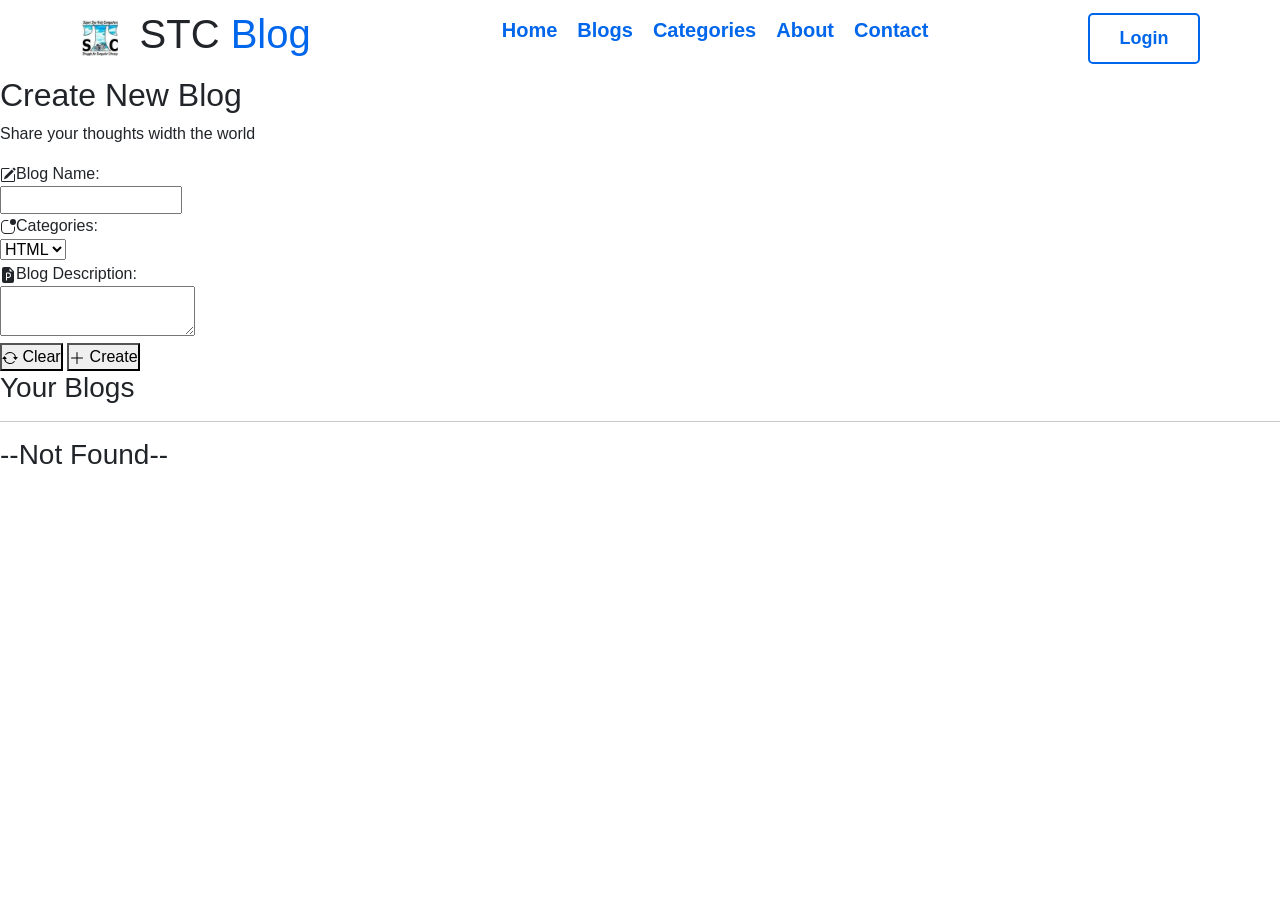
==== blog.html @ 2971d78d "Merge branch 'main' of https://github.com/mkuk2013/STC-BLOG-Management-System" ====
<!DOCTYPE html>
<html lang="en">

<head>
    <meta charset="UTF-8">
    <meta name="viewport" content="width=device-width, initial-scale=1.0">
    <title>STC BLOG Management System</title>
    <link rel="stylesheet" href="style.css">
    <link href="https://cdn.jsdelivr.net/npm/bootstrap@5.3.8/dist/css/bootstrap.min.css" rel="stylesheet"
        integrity="sha384-sRIl4kxILFvY47J16cr9ZwB07vP4J8+LH7qKQnuqkuIAvNWLzeN8tE5YBujZqJLB" crossorigin="anonymous">
    <script src="https://cdn.jsdelivr.net/npm/bootstrap@5.3.8/dist/js/bootstrap.bundle.min.js"
        integrity="sha384-FKyoEForCGlyvwx9Hj09JcYn3nv7wiPVlz7YYwJrWVcXK/BmnVDxM+D2scQbITxI"
        crossorigin="anonymous"></script>
</head>

<body>
    <!-- header  -->
    <header>
        <nav>
            <div class="title">
                <img src="Images/logo.webp" alt="">
                <h1>STC <span id="sp-1">Blog</span></h1>
            </div>

            <ul>
                <a href="index.html">
                    <li>Home</li>
                </a>
                <a href="blog.html">
                    <li>Blogs</li>
                </a>
                <a href="#">
                    <li>Categories</li>
                </a>
                <a href="#">
                    <li>About</li>
                </a>
                <a href="#">
                    <li>Contact</li>
                </a>
            </ul>

            <div class="btns">
                <a href="#"><button>Login</button></a>
            </div>
        </nav>
    </header>

    <!-- blog section -->

    <section class="blog" id="blogs">
        <div class="blog-h">
            <h2><span id="blog-design">Create</span> New <span id="blog-resign">Blog</span></h2>
            <p>Share your thoughts width the world</p>
        </div>

        <div class="blog-animation">

        </div>
        <div class="blog-form">

            <div class="write-one">
                <div class="write-icon-one"><svg xmlns="http://www.w3.org/2000/svg" width="16" height="16"
                        fill="currentColor" class="bi bi-pencil-square" viewBox="0 0 16 16">
                        <path
                            d="M15.502 1.94a.5.5 0 0 1 0 .706L14.459 3.69l-2-2L13.502.646a.5.5 0 0 1 .707 0l1.293 1.293zm-1.75 2.456-2-2L4.939 9.21a.5.5 0 0 0-.121.196l-.805 2.414a.25.25 0 0 0 .316.316l2.414-.805a.5.5 0 0 0 .196-.12l6.813-6.814z" />
                        <path fill-rule="evenodd"
                            d="M1 13.5A1.5 1.5 0 0 0 2.5 15h11a1.5 1.5 0 0 0 1.5-1.5v-6a.5.5 0 0 0-1 0v6a.5.5 0 0 1-.5.5h-11a.5.5 0 0 1-.5-.5v-11a.5.5 0 0 1 .5-.5H9a.5.5 0 0 0 0-1H2.5A1.5 1.5 0 0 0 1 2.5z" />
                    </svg><label>Blog Name:</label></div>

                <input type="text">
            </div>


            <div class="write-two">
                <div class="write-icon-two"><svg xmlns="http://www.w3.org/2000/svg" width="16" height="16"
                        fill="currentColor" class="bi bi-app-indicator" viewBox="0 0 16 16">
                        <path
                            d="M5.5 2A3.5 3.5 0 0 0 2 5.5v5A3.5 3.5 0 0 0 5.5 14h5a3.5 3.5 0 0 0 3.5-3.5V8a.5.5 0 0 1 1 0v2.5a4.5 4.5 0 0 1-4.5 4.5h-5A4.5 4.5 0 0 1 1 10.5v-5A4.5 4.5 0 0 1 5.5 1H8a.5.5 0 0 1 0 1z" />
                        <path d="M16 3a3 3 0 1 1-6 0 3 3 0 0 1 6 0" />
                    </svg><label>Categories:</label></div>

                <select>
                    <option>HTML</option>
                    <option>HTML</option>
                    <option>HTML</option>
                    <option>HTML</option>
                    <option>HTML</option>
                </select>

            </div>

            <div class="write-three">

                <div class="write-icon-three"><svg xmlns="http://www.w3.org/2000/svg" width="16" height="16"
                        fill="currentColor" class="bi bi-file-earmark-ppt-fill" viewBox="0 0 16 16">
                        <path d="M8.188 10H7V6.5h1.188a1.75 1.75 0 1 1 0 3.5" />
                        <path
                            d="M4 0h5.293A1 1 0 0 1 10 .293L13.707 4a1 1 0 0 1 .293.707V14a2 2 0 0 1-2 2H4a2 2 0 0 1-2-2V2a2 2 0 0 1 2-2m5.5 1.5v2a1 1 0 0 0 1 1h2zM7 5.5a1 1 0 0 0-1 1V13a.5.5 0 0 0 1 0v-2h1.188a2.75 2.75 0 0 0 0-5.5z" />
                    </svg><label>Blog Description:</label></div>

                <textarea></textarea>

            </div>

            <div class="blog-btns">
                <button class="btn-one"><svg xmlns="http://www.w3.org/2000/svg" width="16" height="16"
                        fill="currentColor" class="bi bi-arrow-repeat" viewBox="0 0 16 16">
                        <path
                            d="M11.534 7h3.932a.25.25 0 0 1 .192.41l-1.966 2.36a.25.25 0 0 1-.384 0l-1.966-2.36a.25.25 0 0 1 .192-.41m-11 2h3.932a.25.25 0 0 0 .192-.41L2.692 6.23a.25.25 0 0 0-.384 0L.342 8.59A.25.25 0 0 0 .534 9" />
                        <path fill-rule="evenodd"
                            d="M8 3c-1.552 0-2.94.707-3.857 1.818a.5.5 0 1 1-.771-.636A6.002 6.002 0 0 1 13.917 7H12.9A5 5 0 0 0 8 3M3.1 9a5.002 5.002 0 0 0 8.757 2.182.5.5 0 1 1 .771.636A6.002 6.002 0 0 1 2.083 9z" />
                    </svg> Clear</button>
                <button class="btn-two"><svg xmlns="http://www.w3.org/2000/svg" width="16" height="16"
                        fill="currentColor" class="bi bi-plus-lg" viewBox="0 0 16 16">
                        <path fill-rule="evenodd"
                            d="M8 2a.5.5 0 0 1 .5.5v5h5a.5.5 0 0 1 0 1h-5v5a.5.5 0 0 1-1 0v-5h-5a.5.5 0 0 1 0-1h5v-5A.5.5 0 0 1 8 2" />
                    </svg> Create</button>
            </div>

        </div>
    </section>


    <section class="result">

        <div class="result-heading">
        <h3>Your Blogs</h3>
        <hr>
        </div>

            <div class="result-card">
                <h3 id="result">--Not Found--</h3>
            </div>

    </section>


</body>

</html>
---- style.css ----
*{
    margin: 0;
    padding: 0;
    box-sizing: border-box;
    font-family: 'Gill Sans', 'Gill Sans MT', Calibri, 'Trebuchet MS', sans-serif;
}
body{
    font-family: 'Gill Sans', 'Gill Sans MT', Calibri, 'Trebuchet MS', sans-serif;
    background-color: #181b1c;
    color: white;
}
body::selection{
    background: #072f64;
    color: white;
}
header{
    background: transparent;
    padding: 10px 0;
    position: sticky;
    top: 0;
    left: 0;
    z-index: 99;
    backdrop-filter: blur(10px);
}
header nav{
    display: flex;
    justify-content: space-around;
    align-items: center;
}
header ul{
    display: flex;
    justify-content: center;
    align-items: center;
    gap: 20px;
}
header ul li{
    list-style: none;
}
header a{
    text-decoration: none;
    font-size: 20px;
    color: #0066eb;
    font-weight: 600;
    transition: 0.3s;
}
header a:hover{
    transform: translateY(-6px);
    color: #053c4db7;
}
header .title{
    display: flex;
    justify-content: center;
    align-items: center;
    gap: 20px;
}
header .title img{
    height: 40px;
    /* border-radius: 10px;
    box-shadow: 0 0 2px 2px #00c1fcb7; */
    animation: logo 3s forwards infinite;
    cursor: pointer;
}
@keyframes logo{
    0%{
        transform: scale(0.90);
    }
    50%{
        transform: scale(1.1);
    }
    100%{
        transform: scale(0.90);
    }
}
header .title #sp-1{
    color: #0066eb;
}
header .btns button{
    padding: 10px 30px;
    border-radius: 5px;
    border: 2px solid #0066eb;
    outline: none;
    background: transparent;
    font-size: 18px;
    font-weight: 600;
    color: #0066eb;
    transition: 0.3s;
}
header .btns button:hover{
    background-color: #0066eb;
    color: white;
    cursor: pointer;
    transform: scale(1.1);
    box-shadow: 0 0 10px #0066eb;
}

/* Hero Section  */
#hero{
    padding: 40px 10px;

    display: flex;
    justify-content: space-around;
    align-items: center;
    /* gap: 120px; */
}
#hero .left-c #sp-1{
    color: #0066eb;
}
#hero .left-c h3{
    padding: 10px 0;
    letter-spacing: 2px;
    font-size: 40px;
}
#hero .left-c h2{
    text-shadow: 0 0 6px rgb(167, 167, 167);

}
#hero .left-c p{
    padding: 20px 0;
    font-size: 18px;
    color: rgb(146, 146, 146);
}
#hero .btn button{
    padding: 10px 30px;
    border-radius: 5px;
    border: 2px solid #0066eb;
    outline: none;
    background: transparent;
    font-size: 18px;
    font-weight: 600;
    color: #0066eb;
    transition: 0.3s;
}
#hero .btn{
    display: flex;
    justify-content: start;
    align-items: center;
    gap: 20px;
    margin: 10px -10px;
}
#hero .btn #bt-1{
    background-color: #0066eb;
    color: white;
}
#hero .btn #bt-2{
    padding: 10px 50px;
}
#hero .btn button:hover{
    background-color: #0066eb;
    color: white;
    cursor: pointer;
    transform: skewX(20deg);
    box-shadow: 0 0 10px #0066eb;
}
#hero .right-c img{
    height: 400px;
    width: 350px;
    object-fit: cover;
    box-shadow: 0 0 10px #0066eb;
    border-radius: 5px;
    animation: img 5s forwards infinite;
}
@keyframes img{
    0%{
        transform: translateY(-10px);
        /* transform: skewX(20deg); */

    }
    50%{
        transform: translateY(10px);
        /* transform: skewX(0deg); */
    }
    75%{
        /* transform: translateY(10px); */
        /* transform: skewX(-20deg); */
    }
    100%{
        transform: translateY(-10px);
        /* transform: skewX(20deg); */
    }
}
/* Features Section */
#features{
    padding: 100px 10px;
    text-align: center;
    display: flex;
    justify-content: center;
    align-items: center;
    flex-direction: column;
    gap: 20px;
    background-color: #fafcff;
}
#features .f-tab{
    padding: 5px 20px;
    background-color: #e8f3fc;
    color: #0069fc;
    border-radius: 50px;
    font-weight: 600;

    display: flex;
    justify-content: center;
    align-items: center;
}
#features h1{
    font-size: 50px;
    font-weight: 900;
}
#features p{
    color: #767b85;
    font-weight: 600;
    font-size: 16px;
    letter-spacing: 2px;
}
/* feature-card */
#features .feature-card{
    display: grid;
    grid-template-columns: 1fr 1fr 1fr 1fr;
    gap: 20px;
    padding: 0 50px;
}
#features .feature-card .f-card{
    background-color: #fcfcfc;
    /* border: 2px solid red; */
    border-radius: 5px;
    padding: 20px 20px;
    box-shadow: 0 0 6px #a0a0a0;
    display: flex;
    justify-content: center;
    align-items: center;
    flex-direction: column;
    transition: 0.2s;
}
#features .feature-card .f-card:hover{
    transform: translateY(-10px);
}
#features .feature-card .f-card h3{
    font-size: 18px;
    font-weight: 900;
    padding: 10px 0;
}
#features .feature-card .f-card p{
    letter-spacing: 0;
    line-height: 20px;
}
#features .feature-card .f-card .f-line{
    width: 100px;
    height: 3px;
    background-color: #0066eb;
}
/* card 1 */
#features .feature-card .f-card #f-c-1{
    background-color: #ebf5ff;
    /* padding: 10px 10px; */
    height: 80px;
    width: 80px;
    display: flex;
    justify-content: center;
    align-items: center;
    border-radius: 50%;
}
/* card 2 */
#features .feature-card .f-card #f-c-2{
    background-color: #e1faf5;
    /* padding: 10px 10px; */
    height: 80px;
    width: 80px;
    display: flex;
    justify-content: center;
    align-items: center;
    border-radius: 50%;
}

/* card 3 */
#features .feature-card .f-card #f-c-3{
    background-color: #f2edfc;
    /* padding: 10px 10px; */
    height: 80px;
    width: 80px;
    display: flex;
    justify-content: center;
    align-items: center;
    border-radius: 50%;
}

/* card 4 */
#features .feature-card .f-card #f-c-4{
    background-color: #fff4e8;
    /* padding: 10px 10px; */
    height: 80px;
    width: 80px;
    display: flex;
    justify-content: center;
    align-items: center;
    border-radius: 50%;
}

/* card 5 */
#features .feature-card .f-card #f-c-5{
    background-color: #ffebf1;
    /* padding: 10px 10px; */
    
    height: 80px;
    width: 80px;
    display: flex;
    justify-content: center;
    align-items: center;
    border-radius: 50%;
}

/* card 6 */
#features .feature-card .f-card #f-c-6{
    background-color: #e6f2fc;
    /* padding: 10px 10px; */
    
    height: 80px;
    width: 80px;
    display: flex;
    justify-content: center;
    align-items: center;
    border-radius: 50%;
}

/* card 7 */
#features .feature-card .f-card #f-c-7{
    background-color: #e1faf6;
    /* padding: 10px 10px; */
    
    height: 80px;
    width: 80px;
    display: flex;
    justify-content: center;
    align-items: center;
    border-radius: 50%;
}

/* card 8 */
#features .feature-card .f-card #f-c-8{
    background-color: #e8f2fc;
    /* padding: 10px 10px; */
    
    height: 80px;
    width: 80px;
    display: flex;
    justify-content: center;
    align-items: center;
    border-radius: 50%;
}

/* Latest Blogs */
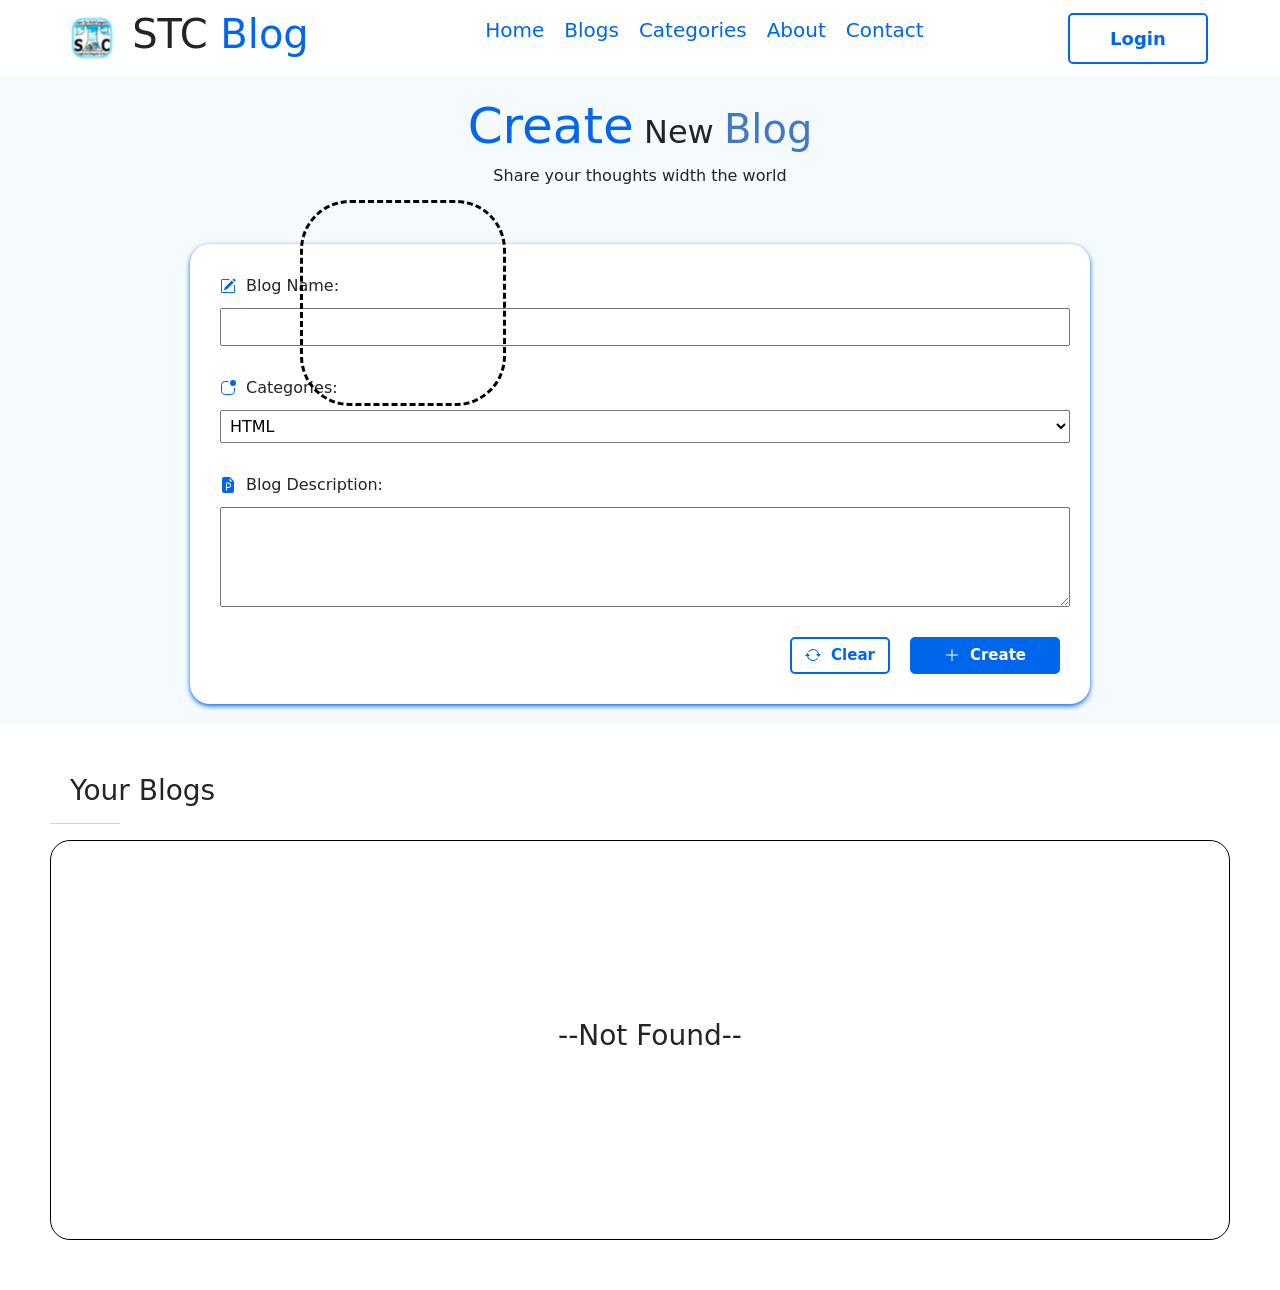
==== commit e10bad3f: "Update blog form and styles" ====
--- a/blog.html
+++ b/blog.html
@@ -54,9 +54,11 @@
             <p>Share your thoughts width the world</p>
         </div>
 
-        <div class="blog-animation">
+        <div class="blog-form-main">
 
-        </div>
+            <div class="form-design-animation">
+                
+            </div>
         <div class="blog-form">
 
             <div class="write-one">
@@ -116,6 +118,8 @@
                         <path fill-rule="evenodd"
                             d="M8 2a.5.5 0 0 1 .5.5v5h5a.5.5 0 0 1 0 1h-5v5a.5.5 0 0 1-1 0v-5h-5a.5.5 0 0 1 0-1h5v-5A.5.5 0 0 1 8 2" />
                     </svg> Create</button>
+                </div>
+
             </div>
 
         </div>
--- a/style.css
+++ b/style.css
@@ -1,81 +1,84 @@
-*{
+* {
     margin: 0;
     padding: 0;
     box-sizing: border-box;
+}
+
+body {
     font-family: 'Gill Sans', 'Gill Sans MT', Calibri, 'Trebuchet MS', sans-serif;
 }
-body{
-    font-family: 'Gill Sans', 'Gill Sans MT', Calibri, 'Trebuchet MS', sans-serif;
-    background-color: #181b1c;
-    color: white;
-}
-body::selection{
-    background: #072f64;
-    color: white;
-}
-header{
+
+header {
     background: transparent;
     padding: 10px 0;
-    position: sticky;
+    position: static;
     top: 0;
     left: 0;
-    z-index: 99;
-    backdrop-filter: blur(10px);
-}
-header nav{
+}
+
+header nav {
     display: flex;
     justify-content: space-around;
     align-items: center;
 }
-header ul{
+
+header ul {
     display: flex;
     justify-content: center;
     align-items: center;
     gap: 20px;
 }
-header ul li{
+
+header ul li {
     list-style: none;
 }
-header a{
+
+header a {
     text-decoration: none;
     font-size: 20px;
     color: #0066eb;
-    font-weight: 600;
     transition: 0.3s;
 }
-header a:hover{
+
+header a:hover {
     transform: translateY(-6px);
     color: #053c4db7;
 }
-header .title{
+
+header .title {
     display: flex;
     justify-content: center;
     align-items: center;
     gap: 20px;
 }
-header .title img{
+
+header .title img {
     height: 40px;
-    /* border-radius: 10px;
-    box-shadow: 0 0 2px 2px #00c1fcb7; */
+    border-radius: 10px;
+    box-shadow: 0 0 2px 2px #00c1fcb7;
     animation: logo 3s forwards infinite;
-    cursor: pointer;
-}
-@keyframes logo{
-    0%{
+}
+
+@keyframes logo {
+    0% {
         transform: scale(0.90);
     }
-    50%{
+
+    50% {
         transform: scale(1.1);
     }
-    100%{
+
+    100% {
         transform: scale(0.90);
     }
 }
-header .title #sp-1{
-    color: #0066eb;
-}
-header .btns button{
-    padding: 10px 30px;
+
+header .title #sp-1 {
+    color: #0066eb;
+}
+
+header .btns button {
+    padding: 10px 40px;
     border-radius: 5px;
     border: 2px solid #0066eb;
     outline: none;
@@ -85,252 +88,248 @@
     color: #0066eb;
     transition: 0.3s;
 }
-header .btns button:hover{
+
+header .btns button:hover {
     background-color: #0066eb;
     color: white;
     cursor: pointer;
     transform: scale(1.1);
-    box-shadow: 0 0 10px #0066eb;
-}
+}
+
+
 
 /* Hero Section  */
-#hero{
-    padding: 40px 10px;
+#hero {
+    padding: 30px 0;
 
     display: flex;
     justify-content: space-around;
     align-items: center;
-    /* gap: 120px; */
-}
-#hero .left-c #sp-1{
-    color: #0066eb;
-}
-#hero .left-c h3{
+    gap: 120px;
+    flex-direction: column;
+    text-align: center;
+}
+
+#hero .left-c #sp-1 {
+    color: #0066eb;
+    /* border-bottom: 4px solid #0066eb;
+    padding-bottom: 2px; */
+}
+
+#hero .left-c h3 {
     padding: 10px 0;
-    letter-spacing: 2px;
     font-size: 40px;
 }
-#hero .left-c h2{
-    text-shadow: 0 0 6px rgb(167, 167, 167);
-
-}
-#hero .left-c p{
-    padding: 20px 0;
-    font-size: 18px;
-    color: rgb(146, 146, 146);
-}
-#hero .btn button{
-    padding: 10px 30px;
+
+#hero .right-c img {
+    height: 400px;
+    width: 300px;
+    object-fit: cover;
     border-radius: 5px;
+}
+
+
+/* bolg section */
+
+.blog {
+    padding: 20px;
+    display: flex;
+    flex-direction: column;
+    justify-content: center;
+    background: #f5faff;
+    align-items: center;
+    gap: 40px;
+}
+
+.blog-h {
+    text-align: center;
+}
+
+#blog-design {
+    color: #0066eb;
+    font-size: 50px;
+}
+
+#blog-resign {
+    color: #0a52b1c4;
+    font-size: 40px;
+}
+
+
+.blog-form {
+    display: flex;
+    flex-direction: column;
+    gap: 30px;
+    background: white;
+    box-shadow: 0 2px 5px #0066eb;
+    border-radius: 20px;
+    width: 900px;
+    padding: 30px
+}
+
+
+
+.write-one {
+    display: flex;
+    flex-direction: column;
+    gap: 10px;
+}
+
+.write-one input {
+    width: 850px;
+    padding: 5px;
+}
+
+.write-one input:focus {
+    box-shadow: 0 0 10px #0066eb;
+}
+
+
+
+.write-icon-one {
+    display: flex;
+    justify-content: start;
+    align-items: center;
+    gap: 10px;
+}
+
+.write-icon-one svg {
+    color: #0066eb;
+}
+
+
+
+.write-two {
+    display: flex;
+    flex-direction: column;
+    gap: 10px;
+}
+
+.write-two select {
+    width: 850px;
+    padding: 5px;
+}
+
+.write-two select:focus {
+    box-shadow: 0 0 10px #0066eb;
+}
+
+.write-icon-two {
+    display: flex;
+    justify-content: start;
+    align-items: center;
+    gap: 10px;
+}
+
+.write-icon-two svg {
+    color: #0066eb;
+}
+
+
+.write-three {
+    display: flex;
+    flex-direction: column;
+    gap: 10px;
+}
+
+.write-three textarea {
+    padding: 5px;
+    width: 850px;
+    height: 100px;
+}
+
+.write-three textarea:focus {
+    box-shadow: 0 0 10px #0066eb;
+}
+
+.write-icon-three {
+    display: flex;
+    justify-content: start;
+    align-items: center;
+    gap: 10px;
+}
+
+.write-icon-three svg {
+    color: #0066eb;
+}
+
+
+.blog-btns {
+    display: flex;
+    justify-content: end;
+    align-items: center;
+    gap: 20px;
+}
+
+.btn-one {
     border: 2px solid #0066eb;
-    outline: none;
+    border-radius: 5px;
     background: transparent;
-    font-size: 18px;
-    font-weight: 600;
-    color: #0066eb;
+    color: #0066eb;
+    display: flex;
+    justify-content: center;
+    align-items: center;
+    width: 100px;
+    padding: 5px;
+    font-size: 15px;
+    font-weight: bold;
+    gap: 10px;
     transition: 0.3s;
 }
-#hero .btn{
-    display: flex;
-    justify-content: start;
-    align-items: center;
-    gap: 20px;
-    margin: 10px -10px;
-}
-#hero .btn #bt-1{
-    background-color: #0066eb;
+
+.btn-one:hover {
+    background: #0066eb;
+    box-shadow: 0 0 10px #0066eb;
     color: white;
 }
-#hero .btn #bt-2{
-    padding: 10px 50px;
-}
-#hero .btn button:hover{
-    background-color: #0066eb;
+
+.btn-two {
+    border: 2px solid #0066eb;
+    border-radius: 5px;
+    background: #0066eb;
     color: white;
-    cursor: pointer;
-    transform: skewX(20deg);
-    box-shadow: 0 0 10px #0066eb;
-}
-#hero .right-c img{
+    display: flex;
+    justify-content: center;
+    align-items: center;
+    gap: 10px;
+    width: 150px;
+    font-size: 15px;
+    font-weight: bold;
+    padding: 5px;
+    transition: 0.3s;
+}
+
+.btn-two:hover {
+    box-shadow: 0 0 10px #0066eb;
+}
+
+.result{
+    padding: 50px;
+}
+
+.result h3{
+    margin-left: 20px;
+}
+
+.result hr{
+    width: 70px;
+    color: #0066eb;
+}
+
+
+
+.result-card{
+    border: 1px solid black;
+    padding: 30px;
     height: 400px;
-    width: 350px;
-    object-fit: cover;
-    box-shadow: 0 0 10px #0066eb;
-    border-radius: 5px;
-    animation: img 5s forwards infinite;
-}
-@keyframes img{
-    0%{
-        transform: translateY(-10px);
-        /* transform: skewX(20deg); */
-
-    }
-    50%{
-        transform: translateY(10px);
-        /* transform: skewX(0deg); */
-    }
-    75%{
-        /* transform: translateY(10px); */
-        /* transform: skewX(-20deg); */
-    }
-    100%{
-        transform: translateY(-10px);
-        /* transform: skewX(20deg); */
-    }
-}
-/* Features Section */
-#features{
-    padding: 100px 10px;
-    text-align: center;
-    display: flex;
-    justify-content: center;
-    align-items: center;
-    flex-direction: column;
-    gap: 20px;
-    background-color: #fafcff;
-}
-#features .f-tab{
-    padding: 5px 20px;
-    background-color: #e8f3fc;
-    color: #0069fc;
-    border-radius: 50px;
-    font-weight: 600;
-
-    display: flex;
-    justify-content: center;
-    align-items: center;
-}
-#features h1{
-    font-size: 50px;
-    font-weight: 900;
-}
-#features p{
-    color: #767b85;
-    font-weight: 600;
-    font-size: 16px;
-    letter-spacing: 2px;
-}
-/* feature-card */
-#features .feature-card{
-    display: grid;
-    grid-template-columns: 1fr 1fr 1fr 1fr;
-    gap: 20px;
-    padding: 0 50px;
-}
-#features .feature-card .f-card{
-    background-color: #fcfcfc;
-    /* border: 2px solid red; */
-    border-radius: 5px;
-    padding: 20px 20px;
-    box-shadow: 0 0 6px #a0a0a0;
-    display: flex;
-    justify-content: center;
-    align-items: center;
-    flex-direction: column;
-    transition: 0.2s;
-}
-#features .feature-card .f-card:hover{
-    transform: translateY(-10px);
-}
-#features .feature-card .f-card h3{
-    font-size: 18px;
-    font-weight: 900;
-    padding: 10px 0;
-}
-#features .feature-card .f-card p{
-    letter-spacing: 0;
-    line-height: 20px;
-}
-#features .feature-card .f-card .f-line{
-    width: 100px;
-    height: 3px;
-    background-color: #0066eb;
-}
-/* card 1 */
-#features .feature-card .f-card #f-c-1{
-    background-color: #ebf5ff;
-    /* padding: 10px 10px; */
-    height: 80px;
-    width: 80px;
-    display: flex;
-    justify-content: center;
-    align-items: center;
-    border-radius: 50%;
-}
-/* card 2 */
-#features .feature-card .f-card #f-c-2{
-    background-color: #e1faf5;
-    /* padding: 10px 10px; */
-    height: 80px;
-    width: 80px;
-    display: flex;
-    justify-content: center;
-    align-items: center;
-    border-radius: 50%;
-}
-
-/* card 3 */
-#features .feature-card .f-card #f-c-3{
-    background-color: #f2edfc;
-    /* padding: 10px 10px; */
-    height: 80px;
-    width: 80px;
-    display: flex;
-    justify-content: center;
-    align-items: center;
-    border-radius: 50%;
-}
-
-/* card 4 */
-#features .feature-card .f-card #f-c-4{
-    background-color: #fff4e8;
-    /* padding: 10px 10px; */
-    height: 80px;
-    width: 80px;
-    display: flex;
-    justify-content: center;
-    align-items: center;
-    border-radius: 50%;
-}
-
-/* card 5 */
-#features .feature-card .f-card #f-c-5{
-    background-color: #ffebf1;
-    /* padding: 10px 10px; */
-    
-    height: 80px;
-    width: 80px;
-    display: flex;
-    justify-content: center;
-    align-items: center;
-    border-radius: 50%;
-}
-
-/* card 6 */
-#features .feature-card .f-card #f-c-6{
-    background-color: #e6f2fc;
-    /* padding: 10px 10px; */
-    
-    height: 80px;
-    width: 80px;
-    display: flex;
-    justify-content: center;
-    align-items: center;
-    border-radius: 50%;
-}
-
-/* card 7 */
-#features .feature-card .f-card #f-c-7{
-    background-color: #e1faf6;
-    /* padding: 10px 10px; */
-    
-    height: 80px;
-    width: 80px;
-    display: flex;
-    justify-content: center;
-    align-items: center;
-    border-radius: 50%;
-}
+    border-radius: 20px;
+        display: flex;
+    justify-content: center;
+    align-items: center;
+}
+
+
+
 
 /* card 8 */
 #features .feature-card .f-card #f-c-8{
@@ -345,4 +344,14 @@
     border-radius: 50%;
 }
 
-/* Latest Blogs */+/* Latest Blogs */
+
+.form-design-animation{
+    border: 3px dashed black;
+    height: 90px;
+    padding: 100px;
+    border-radius: 50px;
+    position: absolute;
+    top: 200px;
+    left: 300px;
+}
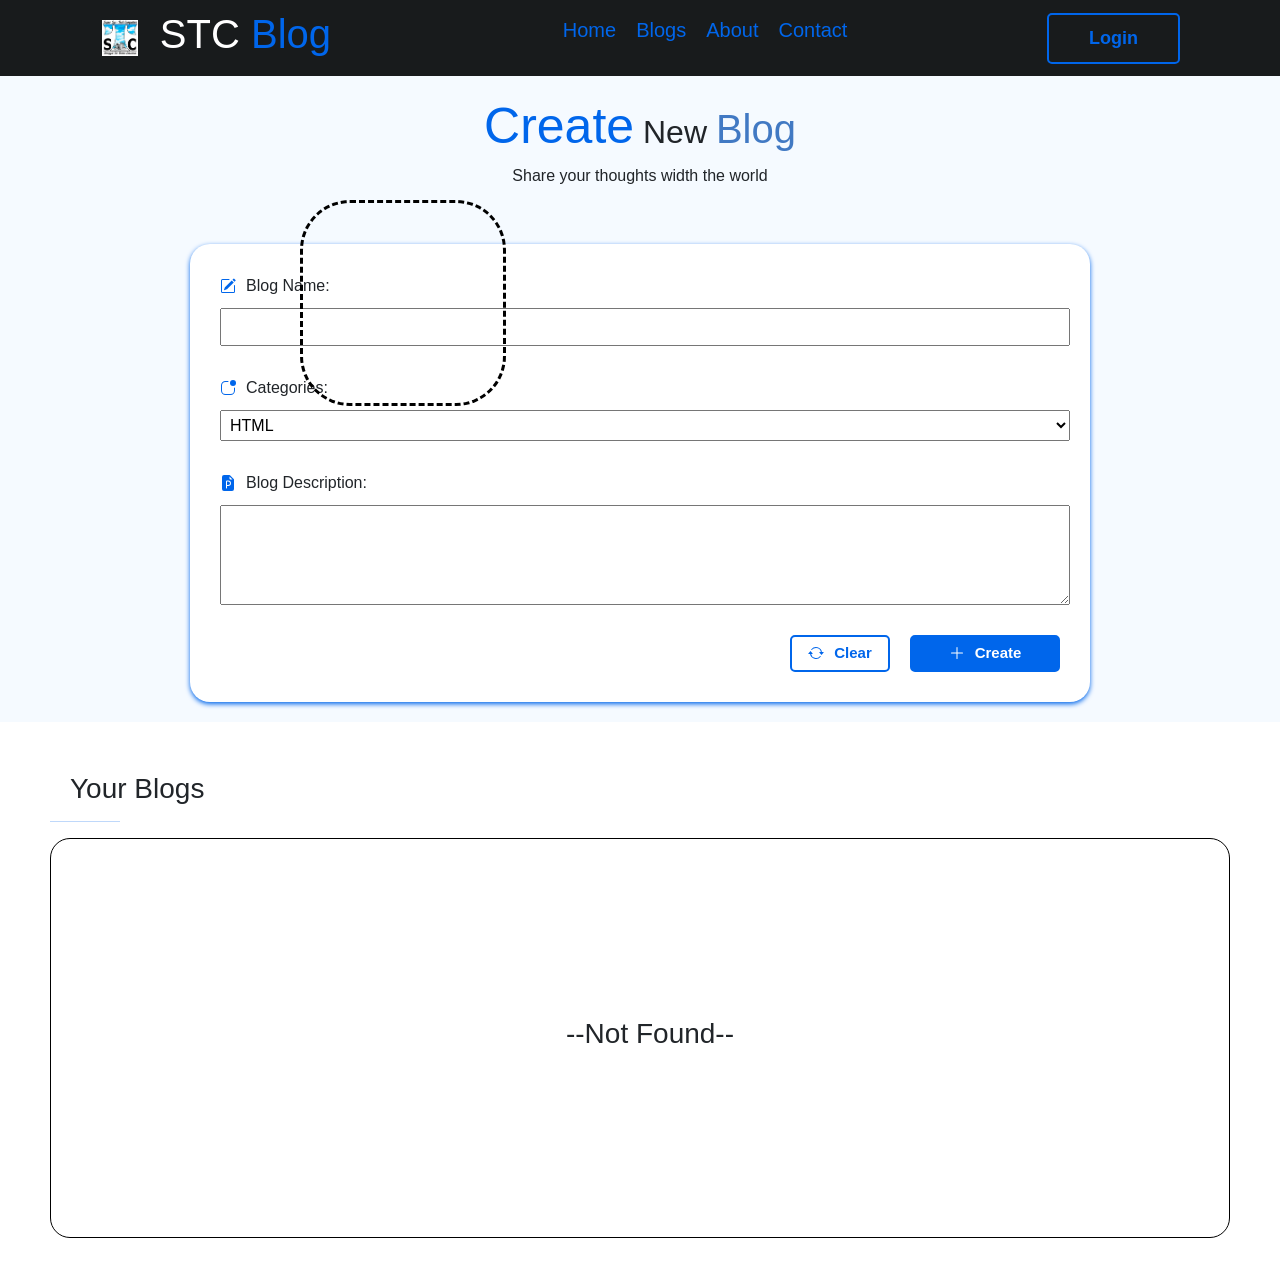
==== commit 56e9c7fc: "Update blog.html" ====
--- a/blog.html
+++ b/blog.html
@@ -28,9 +28,6 @@
                 </a>
                 <a href="blog.html">
                     <li>Blogs</li>
-                </a>
-                <a href="#">
-                    <li>Categories</li>
                 </a>
                 <a href="#">
                     <li>About</li>
--- a/style.css
+++ b/style.css
@@ -2,18 +2,21 @@
     margin: 0;
     padding: 0;
     box-sizing: border-box;
-}
-
-body {
     font-family: 'Gill Sans', 'Gill Sans MT', Calibri, 'Trebuchet MS', sans-serif;
 }
-
+html{
+    background-color: #181b1c;
+}
 header {
     background: transparent;
+    background-color: #181b1c;
+    color: white;
     padding: 10px 0;
-    position: static;
+    backdrop-filter: blur(10px);
+    position: sticky;
     top: 0;
     left: 0;
+    z-index: 99;
 }
 
 header nav {
@@ -54,8 +57,8 @@
 
 header .title img {
     height: 40px;
-    border-radius: 10px;
-    box-shadow: 0 0 2px 2px #00c1fcb7;
+    /* border-radius: 10px; */
+    /* box-shadow: 0 0 2px 2px #00c1fcb7; */
     animation: logo 3s forwards infinite;
 }
 
@@ -76,9 +79,63 @@
 header .title #sp-1 {
     color: #0066eb;
 }
-
+header .btns{
+    overflow: hidden;
+}
 header .btns button {
     padding: 10px 40px;
+    border: 2px solid #0066eb;
+    border-radius: 5px;
+    outline: none;
+    background: transparent;
+    font-size: 18px;
+    font-weight: 600;
+    color: #0066eb;
+    overflow: hidden;
+    transition: 0.3s;
+}
+
+header .btns button:hover {
+    background-color: #0066eb;
+    color: white;
+    cursor: pointer;
+    transform: scale(1.4);
+}
+
+
+
+/* Hero Section  */
+#hero {
+    background-color: #181b1c;
+    color: white;
+    padding: 40px 10px;
+    display: flex;
+    justify-content: space-around;
+    align-items: center;
+}
+
+#hero .left-c #sp-1 {
+    color: #0066eb;
+}
+
+#hero .left-c h3 {
+    padding: 10px 0;
+    letter-spacing: 2px;
+    font-size: 40px;
+}
+
+#hero .left-c h2 {
+    text-shadow: 0 0 6px rgb(167, 167, 167);
+}
+
+#hero .left-c p {
+    padding: 20px 0;
+    font-size: 18px;
+    color: rgb(146, 146, 146);
+}
+
+#hero .btn button {
+    padding: 10px 30px;
     border-radius: 5px;
     border: 2px solid #0066eb;
     outline: none;
@@ -89,43 +146,52 @@
     transition: 0.3s;
 }
 
-header .btns button:hover {
+#hero .btn {
+    display: flex;
+    justify-content: start;
+    align-items: center;
+    gap: 20px;
+    margin: 10px 0;
+}
+
+#hero .btn #bt-1 {
     background-color: #0066eb;
     color: white;
+}
+
+#hero .btn #bt-2 {
+    padding: 10px 50px;
+}
+
+#hero .btn button:hover {
+    background-color: #0066eb;
+    color: white;
     cursor: pointer;
-    transform: scale(1.1);
-}
-
-
-
-/* Hero Section  */
-#hero {
-    padding: 30px 0;
-
-    display: flex;
-    justify-content: space-around;
-    align-items: center;
-    gap: 120px;
-    flex-direction: column;
-    text-align: center;
-}
-
-#hero .left-c #sp-1 {
-    color: #0066eb;
-    /* border-bottom: 4px solid #0066eb;
-    padding-bottom: 2px; */
-}
-
-#hero .left-c h3 {
-    padding: 10px 0;
-    font-size: 40px;
+    transform: skewX(20deg);
+    box-shadow: 0 0 10px #0066eb;
 }
 
 #hero .right-c img {
     height: 400px;
-    width: 300px;
+    width: 350px;
     object-fit: cover;
+    box-shadow: 0 0 10px #0066eb;
     border-radius: 5px;
+    animation: img 5s forwards infinite;
+}
+
+@keyframes img {
+    0% {
+        transform: translateY(-10px);
+    }
+
+    50% {
+        transform: translateY(10px);
+    }
+
+    100% {
+        transform: translateY(-10px);
+    }
 }
 
 
@@ -345,6 +411,124 @@
 }
 
 /* Latest Blogs */
+
+#features {
+    padding: 100px 10px;
+    text-align: center;
+    display: flex;
+    justify-content: center;
+    align-items: center;
+    flex-direction: column;
+    gap: 20px;
+    background-color: #fafcff;
+}
+
+#features .f-tab {
+    padding: 5px 20px;
+    background-color: #e8f3fc;
+    color: #0069fc;
+    border-radius: 50px;
+    font-weight: 600;
+    display: flex;
+    justify-content: center;
+    align-items: center;
+}
+
+#features h1 {
+    font-size: 50px;
+    font-weight: 900;
+}
+
+#features p {
+    color: #767b85;
+    font-weight: 600;
+    font-size: 16px;
+    letter-spacing: 2px;
+}
+
+#features .feature-card {
+    display: grid;
+    grid-template-columns: 1fr 1fr 1fr 1fr;
+    gap: 20px;
+    padding: 0 50px;
+}
+
+#features .feature-card .f-card {
+    background-color: #fcfcfc;
+    border-radius: 5px;
+    padding: 20px 20px;
+    box-shadow: 0 0 6px #a0a0a0;
+    display: flex;
+    justify-content: center;
+    align-items: center;
+    flex-direction: column;
+    transition: 0.2s;
+}
+
+#features .feature-card .f-card:hover {
+    transform: translateY(-10px);
+}
+
+#features .feature-card .f-card h3 {
+    font-size: 18px;
+    font-weight: 900;
+    padding: 10px 0;
+}
+
+#features .feature-card .f-card p {
+    letter-spacing: 0;
+    line-height: 20px;
+}
+
+#features .feature-card .f-card .f-line {
+    width: 100px;
+    height: 3px;
+    background-color: #0066eb;
+}
+
+#features .feature-card .f-card #f-c-1,
+#features .feature-card .f-card #f-c-2,
+#features .feature-card .f-card #f-c-3,
+#features .feature-card .f-card #f-c-4,
+#features .feature-card .f-card #f-c-5,
+#features .feature-card .f-card #f-c-6,
+#features .feature-card .f-card #f-c-7,
+#features .feature-card .f-card #f-c-8 {
+    height: 80px;
+    width: 80px;
+    display: flex;
+    justify-content: center;
+    align-items: center;
+    border-radius: 50%;
+}
+
+#features .feature-card .f-card #f-c-1 {
+    background-color: #ebf5ff;
+}
+
+#features .feature-card .f-card #f-c-2 {
+    background-color: #e1faf5;
+}
+
+#features .feature-card .f-card #f-c-3 {
+    background-color: #f2edfc;
+}
+
+#features .feature-card .f-card #f-c-4 {
+    background-color: #fff4e8;
+}
+
+#features .feature-card .f-card #f-c-5 {
+    background-color: #ffebf1;
+}
+
+#features .feature-card .f-card #f-c-6 {
+    background-color: #e6f2fc;
+}
+
+#features .feature-card .f-card #f-c-7 {
+    background-color: #e1faf6;
+}
 
 .form-design-animation{
     border: 3px dashed black;
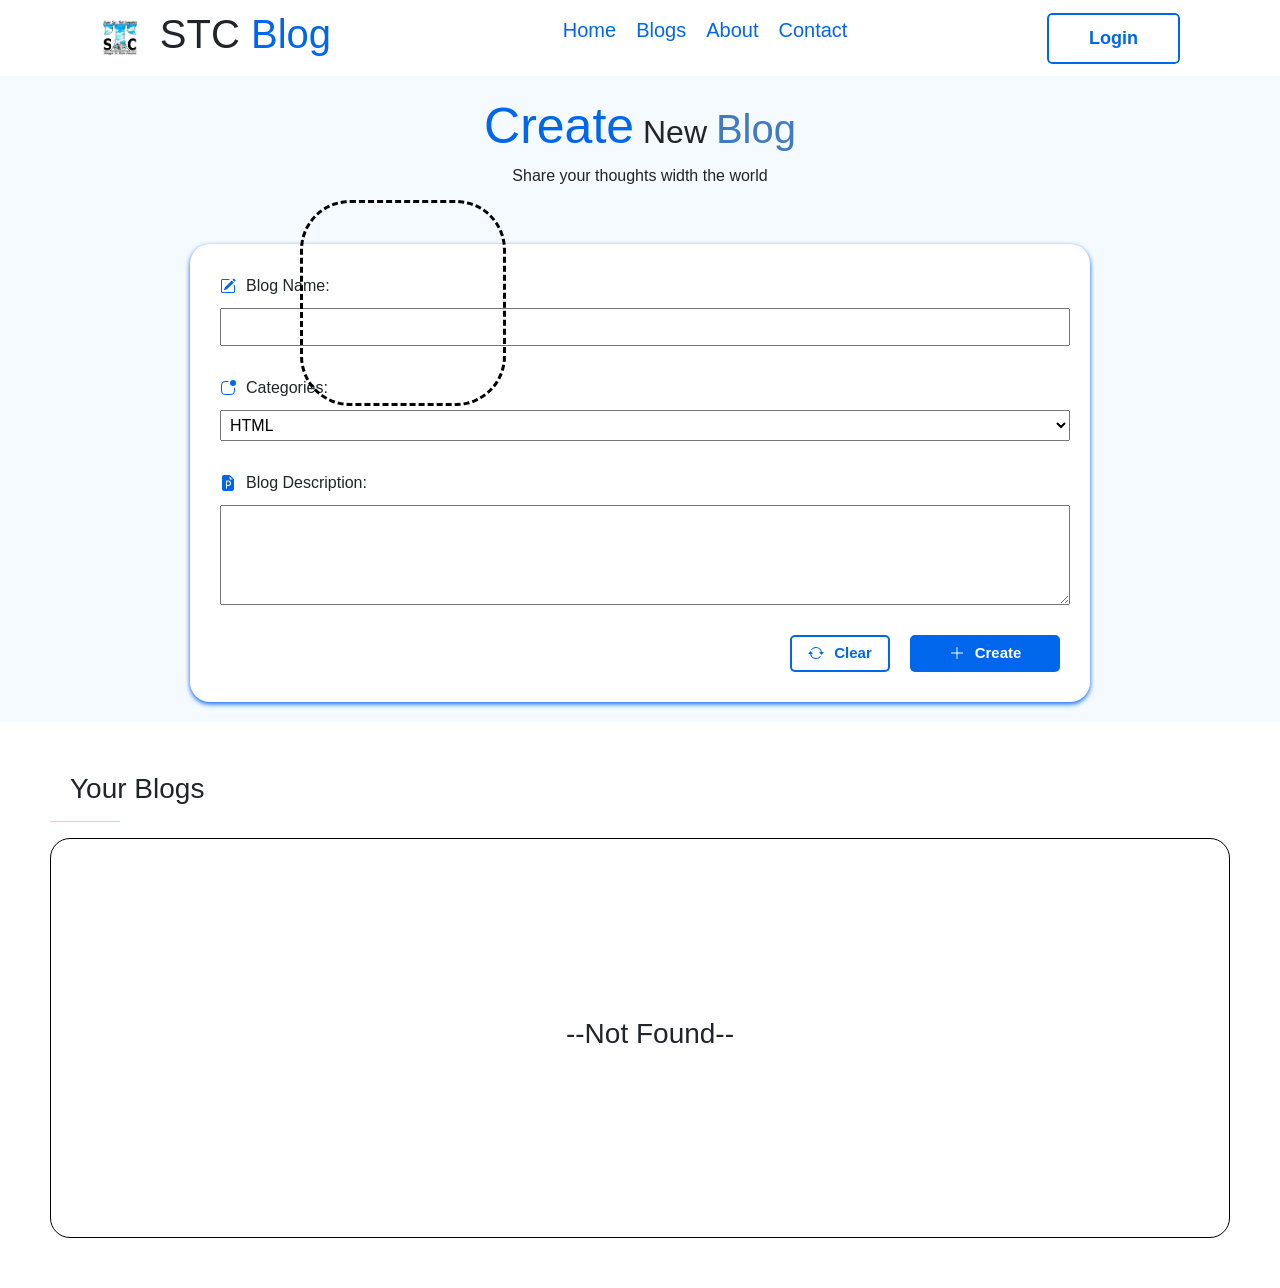
==== commit d16af6b7: "update favicon" ====
--- a/blog.html
+++ b/blog.html
@@ -5,6 +5,7 @@
     <meta charset="UTF-8">
     <meta name="viewport" content="width=device-width, initial-scale=1.0">
     <title>STC BLOG Management System</title>
+    <link rel="shortcut icon" href="Images/logo.webp" type="image/x-icon">
     <link rel="stylesheet" href="style.css">
     <link href="https://cdn.jsdelivr.net/npm/bootstrap@5.3.8/dist/css/bootstrap.min.css" rel="stylesheet"
         integrity="sha384-sRIl4kxILFvY47J16cr9ZwB07vP4J8+LH7qKQnuqkuIAvNWLzeN8tE5YBujZqJLB" crossorigin="anonymous">
--- a/style.css
+++ b/style.css
@@ -4,13 +4,8 @@
     box-sizing: border-box;
     font-family: 'Gill Sans', 'Gill Sans MT', Calibri, 'Trebuchet MS', sans-serif;
 }
-html{
-    background-color: #181b1c;
-}
 header {
     background: transparent;
-    background-color: #181b1c;
-    color: white;
     padding: 10px 0;
     backdrop-filter: blur(10px);
     position: sticky;
@@ -81,6 +76,8 @@
 }
 header .btns{
     overflow: hidden;
+    /* border: 2px solid red; */
+    border-radius: 5px;
 }
 header .btns button {
     padding: 10px 40px;
@@ -91,7 +88,6 @@
     font-size: 18px;
     font-weight: 600;
     color: #0066eb;
-    overflow: hidden;
     transition: 0.3s;
 }
 
@@ -99,15 +95,16 @@
     background-color: #0066eb;
     color: white;
     cursor: pointer;
-    transform: scale(1.4);
+    border-radius: 5px;
+    transform: scale(1.2);
 }
 
 
 
 /* Hero Section  */
 #hero {
-    background-color: #181b1c;
-    color: white;
+    /* background-color: #181b1c;
+    color: white; */
     padding: 40px 10px;
     display: flex;
     justify-content: space-around;
@@ -173,10 +170,12 @@
 
 #hero .right-c img {
     height: 400px;
-    width: 350px;
+    width: 380px;
     object-fit: cover;
     box-shadow: 0 0 10px #0066eb;
     border-radius: 5px;
+    border: none;
+    outline: none;
     animation: img 5s forwards infinite;
 }
 
@@ -194,223 +193,7 @@
     }
 }
 
-
-/* bolg section */
-
-.blog {
-    padding: 20px;
-    display: flex;
-    flex-direction: column;
-    justify-content: center;
-    background: #f5faff;
-    align-items: center;
-    gap: 40px;
-}
-
-.blog-h {
-    text-align: center;
-}
-
-#blog-design {
-    color: #0066eb;
-    font-size: 50px;
-}
-
-#blog-resign {
-    color: #0a52b1c4;
-    font-size: 40px;
-}
-
-
-.blog-form {
-    display: flex;
-    flex-direction: column;
-    gap: 30px;
-    background: white;
-    box-shadow: 0 2px 5px #0066eb;
-    border-radius: 20px;
-    width: 900px;
-    padding: 30px
-}
-
-
-
-.write-one {
-    display: flex;
-    flex-direction: column;
-    gap: 10px;
-}
-
-.write-one input {
-    width: 850px;
-    padding: 5px;
-}
-
-.write-one input:focus {
-    box-shadow: 0 0 10px #0066eb;
-}
-
-
-
-.write-icon-one {
-    display: flex;
-    justify-content: start;
-    align-items: center;
-    gap: 10px;
-}
-
-.write-icon-one svg {
-    color: #0066eb;
-}
-
-
-
-.write-two {
-    display: flex;
-    flex-direction: column;
-    gap: 10px;
-}
-
-.write-two select {
-    width: 850px;
-    padding: 5px;
-}
-
-.write-two select:focus {
-    box-shadow: 0 0 10px #0066eb;
-}
-
-.write-icon-two {
-    display: flex;
-    justify-content: start;
-    align-items: center;
-    gap: 10px;
-}
-
-.write-icon-two svg {
-    color: #0066eb;
-}
-
-
-.write-three {
-    display: flex;
-    flex-direction: column;
-    gap: 10px;
-}
-
-.write-three textarea {
-    padding: 5px;
-    width: 850px;
-    height: 100px;
-}
-
-.write-three textarea:focus {
-    box-shadow: 0 0 10px #0066eb;
-}
-
-.write-icon-three {
-    display: flex;
-    justify-content: start;
-    align-items: center;
-    gap: 10px;
-}
-
-.write-icon-three svg {
-    color: #0066eb;
-}
-
-
-.blog-btns {
-    display: flex;
-    justify-content: end;
-    align-items: center;
-    gap: 20px;
-}
-
-.btn-one {
-    border: 2px solid #0066eb;
-    border-radius: 5px;
-    background: transparent;
-    color: #0066eb;
-    display: flex;
-    justify-content: center;
-    align-items: center;
-    width: 100px;
-    padding: 5px;
-    font-size: 15px;
-    font-weight: bold;
-    gap: 10px;
-    transition: 0.3s;
-}
-
-.btn-one:hover {
-    background: #0066eb;
-    box-shadow: 0 0 10px #0066eb;
-    color: white;
-}
-
-.btn-two {
-    border: 2px solid #0066eb;
-    border-radius: 5px;
-    background: #0066eb;
-    color: white;
-    display: flex;
-    justify-content: center;
-    align-items: center;
-    gap: 10px;
-    width: 150px;
-    font-size: 15px;
-    font-weight: bold;
-    padding: 5px;
-    transition: 0.3s;
-}
-
-.btn-two:hover {
-    box-shadow: 0 0 10px #0066eb;
-}
-
-.result{
-    padding: 50px;
-}
-
-.result h3{
-    margin-left: 20px;
-}
-
-.result hr{
-    width: 70px;
-    color: #0066eb;
-}
-
-
-
-.result-card{
-    border: 1px solid black;
-    padding: 30px;
-    height: 400px;
-    border-radius: 20px;
-        display: flex;
-    justify-content: center;
-    align-items: center;
-}
-
-
-
-
-/* card 8 */
-#features .feature-card .f-card #f-c-8{
-    background-color: #e8f2fc;
-    /* padding: 10px 10px; */
-    
-    height: 80px;
-    width: 80px;
-    display: flex;
-    justify-content: center;
-    align-items: center;
-    border-radius: 50%;
-}
-
-/* Latest Blogs */
+/* Feature Section  */
 
 #features {
     padding: 100px 10px;
@@ -481,7 +264,7 @@
 }
 
 #features .feature-card .f-card .f-line {
-    width: 100px;
+    width: 60px;
     height: 3px;
     background-color: #0066eb;
 }
@@ -530,6 +313,335 @@
     background-color: #e1faf6;
 }
 
+/* card 8 */
+#features .feature-card .f-card #f-c-8{
+    background-color: #e8f2fc;
+    height: 80px;
+    width: 80px;
+    display: flex;
+    justify-content: center;
+    align-items: center;
+    border-radius: 50%;
+}
+
+/* Latest Blogs */
+#Latest{
+    padding: 100px 10px;
+    text-align: center;
+    display: flex;
+    justify-content: center;
+    align-items: center;
+    flex-direction: column;
+    gap: 20px;
+    background-color: #fafcff;
+}
+#Latest .title{
+    display: flex;
+    justify-content: center;
+    align-items: center;
+    flex-direction: column;
+    gap: 10px;
+}
+
+#Latest .l-tab {
+    padding: 0 20px;
+    background-color: #e8f3fc;
+    color: #0069fc;
+    border-radius: 50px;
+    font-weight: 600;
+    display: flex;
+    justify-content: center;
+    align-items: center;
+}
+
+#Latest .l-line {
+    width: 60px;
+    height: 3px;
+    background-color: #0066eb;
+    display: flex;
+    justify-content: center;
+    align-items: center;
+}
+/* cards  */
+
+#Latest .feature-card {
+    display: grid;
+    grid-template-columns: 1fr 1fr 1fr;
+    gap: 20px;
+    padding: 0 50px;
+}
+
+#Latest .feature-card .f-card {
+    background-color: #fcfcfc;
+    border-radius: 5px;
+    padding: 20px 20px;
+    box-shadow: 0 0 6px #a0a0a0;
+    display: flex;
+    justify-content: center;
+    align-items: center;
+    flex-direction: column;
+    transition: 0.2s;
+}
+
+#Latest .feature-card .f-card:hover {
+    transform: translateY(-10px);
+}
+
+#Latest .feature-card .f-card h3 {
+    font-size: 18px;
+    font-weight: 900;
+    padding: 10px 0;
+}
+
+#Latest .feature-card .f-card p {
+    letter-spacing: 0;
+    line-height: 20px;
+}
+
+#Latest .feature-card .f-card .f-line {
+    width: 60px;
+    height: 3px;
+    background-color: #0066eb;
+}
+
+#Latest .feature-card .f-card #f-c-1,
+#Latest .feature-card .f-card #f-c-2,
+#Latest .feature-card .f-card #f-c-3,
+#Latest .feature-card .f-card #f-c-4,
+#Latest .feature-card .f-card #f-c-5,
+#Latest .feature-card .f-card #f-c-6,
+#Latest .feature-card .f-card #f-c-7,
+#Latest .feature-card .f-card #f-c-8 {
+    height: 80px;
+    width: 80px;
+    display: flex;
+    justify-content: center;
+    align-items: center;
+    border-radius: 50%;
+}
+
+#Latest .feature-card .f-card #f-c-1 {
+    background-color: #ebf5ff;
+}
+
+#Latest .feature-card .f-card #f-c-2 {
+    background-color: #e1faf5;
+}
+
+#Latest .feature-card .f-card #f-c-3 {
+    background-color: #f2edfc;
+}
+
+#Latest .feature-card .f-card #f-c-4 {
+    background-color: #fff4e8;
+}
+
+#Latest .feature-card .f-card #f-c-5 {
+    background-color: #ffebf1;
+}
+
+#Latest .feature-card .f-card #f-c-6 {
+    background-color: #e6f2fc;
+}
+
+
+
+
+
+
+
+
+
+
+
+/* bolg Page */
+
+.blog {
+    padding: 20px;
+    display: flex;
+    flex-direction: column;
+    justify-content: center;
+    background: #f5faff;
+    align-items: center;
+    gap: 40px;
+}
+
+.blog-h {
+    text-align: center;
+}
+
+#blog-design {
+    color: #0066eb;
+    font-size: 50px;
+}
+
+#blog-resign {
+    color: #0a52b1c4;
+    font-size: 40px;
+}
+
+.blog-form {
+    display: flex;
+    flex-direction: column;
+    gap: 30px;
+    background: white;
+    box-shadow: 0 2px 5px #0066eb;
+    border-radius: 20px;
+    width: 900px;
+    padding: 30px
+}
+
+.write-one {
+    display: flex;
+    flex-direction: column;
+    gap: 10px;
+}
+
+.write-one input {
+    width: 850px;
+    padding: 5px;
+}
+
+.write-one input:focus {
+    box-shadow: 0 0 10px #0066eb;
+}
+
+.write-icon-one {
+    display: flex;
+    justify-content: start;
+    align-items: center;
+    gap: 10px;
+}
+
+.write-icon-one svg {
+    color: #0066eb;
+}
+
+.write-two {
+    display: flex;
+    flex-direction: column;
+    gap: 10px;
+}
+
+.write-two select {
+    width: 850px;
+    padding: 5px;
+}
+
+.write-two select:focus {
+    box-shadow: 0 0 10px #0066eb;
+}
+
+.write-icon-two {
+    display: flex;
+    justify-content: start;
+    align-items: center;
+    gap: 10px;
+}
+
+.write-icon-two svg {
+    color: #0066eb;
+}
+
+.write-three {
+    display: flex;
+    flex-direction: column;
+    gap: 10px;
+}
+
+.write-three textarea {
+    padding: 5px;
+    width: 850px;
+    height: 100px;
+}
+
+.write-three textarea:focus {
+    box-shadow: 0 0 10px #0066eb;
+}
+
+.write-icon-three {
+    display: flex;
+    justify-content: start;
+    align-items: center;
+    gap: 10px;
+}
+
+.write-icon-three svg {
+    color: #0066eb;
+}
+
+.blog-btns {
+    display: flex;
+    justify-content: end;
+    align-items: center;
+    gap: 20px;
+}
+
+.btn-one {
+    border: 2px solid #0066eb;
+    border-radius: 5px;
+    background: transparent;
+    color: #0066eb;
+    display: flex;
+    justify-content: center;
+    align-items: center;
+    width: 100px;
+    padding: 5px;
+    font-size: 15px;
+    font-weight: bold;
+    gap: 10px;
+    transition: 0.3s;
+}
+
+.btn-one:hover {
+    background: #0066eb;
+    box-shadow: 0 0 10px #0066eb;
+    color: white;
+}
+
+.btn-two {
+    border: 2px solid #0066eb;
+    border-radius: 5px;
+    background: #0066eb;
+    color: white;
+    display: flex;
+    justify-content: center;
+    align-items: center;
+    gap: 10px;
+    width: 150px;
+    font-size: 15px;
+    font-weight: bold;
+    padding: 5px;
+    transition: 0.3s;
+}
+
+.btn-two:hover {
+    box-shadow: 0 0 10px #0066eb;
+}
+
+.result{
+    padding: 50px;
+}
+
+.result h3{
+    margin-left: 20px;
+}
+
+.result hr{
+    width: 70px;
+    color: #0066eb;
+}
+
+.result-card{
+    border: 1px solid black;
+    padding: 30px;
+    height: 400px;
+    border-radius: 20px;
+        display: flex;
+    justify-content: center;
+    align-items: center;
+}
+
 .form-design-animation{
     border: 3px dashed black;
     height: 90px;
